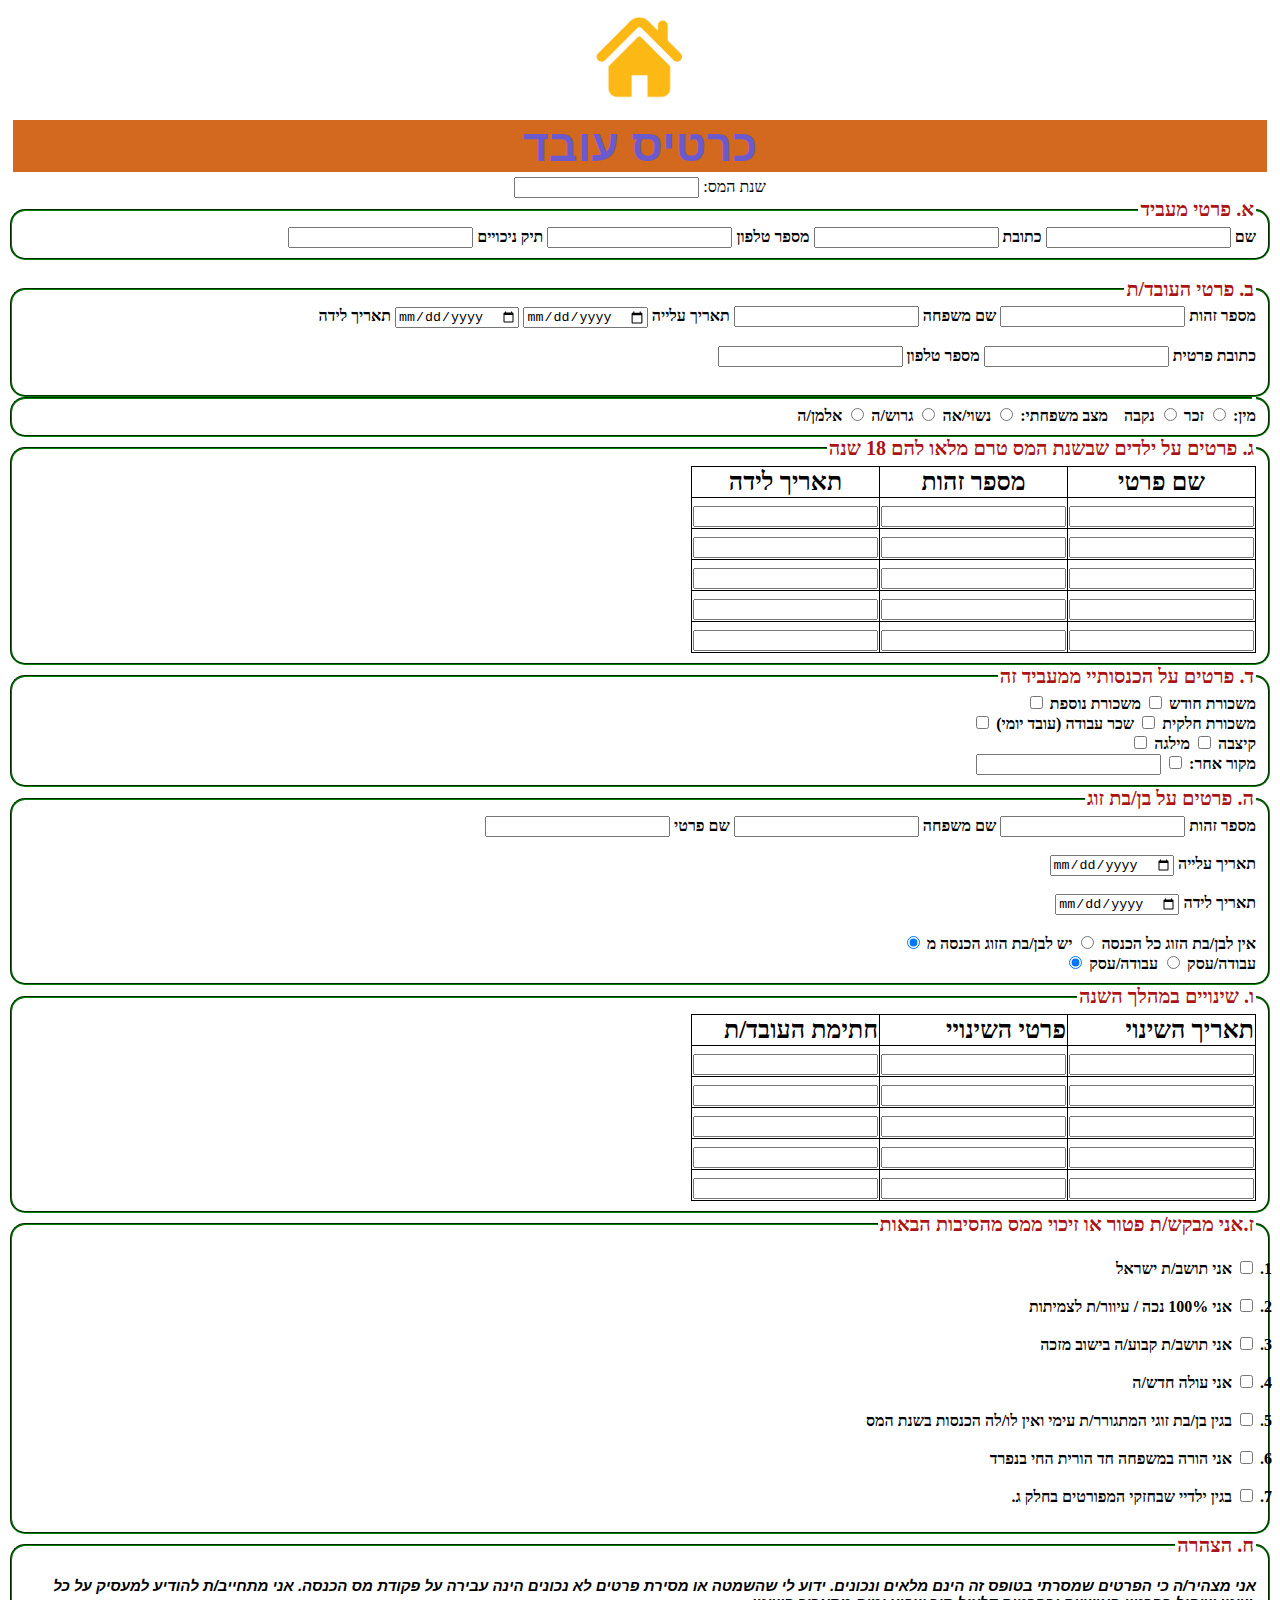
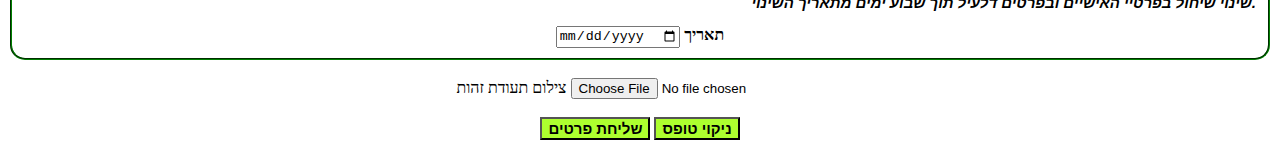
==== 101form.html @ 2447fad8 "first commit" ====
<!DOCTYPE html>
<html>
  <head>
    <style>
      table,
      th,
      td {
        border: 1px solid black;
        border-collapse: collapse;
      }
    </style>
    <title>101form</title>
    <link rel="stylesheet" href="style.css" />
  </head>
  <body style="text-align: center" ;>
    <a href="index.html">
      <img
        src="[data-uri]"
        alt="home"
        width="100px"
      />
    </a>
    <h1>כרטיס עובד</h1>
    <input type="number" id="year" name="year" />
    <label for="year">:שנת המס</label>
    <form method="post" action="https://formspree.io/f/xrgdnqjz">
      <div class="title1">
        <fieldset style="text-align: right">
          <legend style="text-align: right">א. פרטי מעביד</legend>
          <input type="text" id="name" name="name" />
          <label for="name">שם </label>
          <input type="text" id="address" name="address" />
          <label for="address">כתובת</label>
          <input type="number" id="phone" name="phone" />
          <label for="phone">מספר טלפון</label>
          <input type="number" id="employer-number" name="employer-number" />
          <label for="employer-number">תיק ניכויים</label>
        </fieldset>
        <br />
        <fieldset style="text-align: right">
          <legend style="text-align: right">ב. פרטי העובד/ת</legend>
          <label for="id">מספר זהות</label>
          <input type="number" id="id" name="id" />

          <label for="surname">שם משפחה</label>
          <input type="text" id="surname" name="surname" />
          <label for="immigration">תאריך עלייה </label>
          <input type="date" id="immigration" name="immigration" />

          <input type="date" id="date-of-birth" name="date-of-birth" />
          <label for="date-of-birth">תאריך לידה</label>
          <br />
          <br />
          <input type="text" id="address-employee" name="address-employee" />
          <label for="address-employee">כתובת פרטית</label>
          <input type="number" id="phone" name="phone" />
          <label for="phone">מספר טלפון</label>
          <br /><br />
        </fieldset>
        <fieldset style="text-align: right">
          <legend></legend>

          <label for="male & female;">מין:</label>
          <input type="radio" id="gender" name="gender" />
          <label for="gender">זכר</label>
          <input type="radio" id="gender" name="gender" />
          <label for="gender">נקבה</label>

          &nbsp;&nbsp;
          <label for="married">מצב משפחתי:</label>
          <input type="radio" id="married" name="family-status" />
          <label for="married">נשוי/אה</label>

          <input type="radio" id="divorcee" name="family-status" />
          <label for="divorcee">גרוש/ה</label>
          <input type="radio" id="widower" name="family-status" />
          <label for="widower">אלמן/ה</label>
        </fieldset>
        <fieldset>
          <legend style="text-align: right">
            ג. פרטים על ילדים שבשנת המס טרם מלאו להם 18 שנה
          </legend>
          <div style="direction: rtl">
            <table style="font-size: 25px">
              <thead>
                <tr>
                  <th>שם פרטי</th>
                  <th>מספר זהות</th>
                  <th>תאריך לידה</th>
                </tr>
                <tr style="height: 25px">
                  <td><input type="text" id="name1" name="name1" /></td>
                  <td><input type="text" id="id1" name="name1" /></td>
                  <td><input type="text" id="birth1" name="name1" /></td>
                </tr>
                <tr style="height: 25px">
                  <td><input type="text" id="name2" name="name2" /></td>
                  <td><input type="text" id="id2" name="name2" /></td>
                  <td><input type="text" id="birth2" name="name2" /></td>
                </tr>
                <tr style="height: 25px">
                  <td><input type="text" id="name3" name="name3" /></td>
                  <td><input type="text" id="id3" name="name3" /></td>
                  <td><input type="text" id="birth3" name="name3" /></td>
                </tr>
                <tr style="height: 25px">
                  <td><input type="text" id="name4" name="name4" /></td>
                  <td><input type="text" id="id4" name="name4" /></td>
                  <td><input type="text" id="birth4" name="name4" /></td>
                </tr>
                <tr style="height: 25px">
                  <td><input type="text" id="name5" name="name5" /></td>
                  <td><input type="text" id="id5" name="name5" /></td>
                  <td><input type="text" id="birth5" name="name5" /></td>
                </tr>
              </thead>
            </table>
          </div>
        </fieldset>
        <fieldset style="text-align: right">
          <legend style="text-align: right">
            ד. פרטים על הכנסותיי ממעביד זה
          </legend>
          <input type="checkbox" id="monthly-income" name="monthly-income" />
          <label for="monthly-income">משכורת חודש</label>
          <input
            type="checkbox"
            id="additional-income"
            name="additional-income"
          />
          <label for="additional-income">משכורת נוספת</label>
          <br />
          <input type="checkbox" id="Partial-income" name="Partial-income" />
          <label for="Partial-income">משכורת חלקית</label>
          <input type="checkbox" id="Salary" name="Salary" />
          <label for="Salary">שכר עבודה (עובד יומי)</label>
          <br />
          <input type="checkbox" id="allowance" name="allowance" />
          <label for="allowance">קיצבה</label>
          <input type="checkbox" id="Stipend" name="Stipend" />
          <label for="Stipend">מילגה</label>
          <br />
          <input type="text" id="another source" name="another source" />
          <input type="checkbox" id="another source" name="another source" />
          <label for="another source">:מקור אחר</label>
        </fieldset>
        <fieldset style="text-align: right">
          <legend style="text-align: right">ה. פרטים על בן/בת זוג</legend>
          <input type="number" id="id1" name="id1" />
          <label for="id1">מספר זהות</label>
          <input type="text" id="surname1" name="surname1" />
          <label for="surname1">שם משפחה</label>
          <input type="text" id="name1" name="name1" />
          <label for="name1">שם פרטי</label>
          <br />
          <br />
          <input type="date" id="immigration1" name="immigration1" />
          <label for="immigration1">תאריך עלייה </label>
          <br />
          <br />
          <input type="date" id="date-of-birth1" name="date-of-birth1" />
          <label for="date-of-birth1">תאריך לידה</label>
          <br />
          <br />
          <input type="radio" id="income" name="income" checked />
          <label for="income">אין לבן/בת הזוג כל הכנסה</label>
          <input type="radio" id="income2" name="income" />
          <label for="income2">יש לבן/בת הזוג הכנסה מ</label>
          <br />
          <input type="radio" id="Business" name="other" checked />
          <label for="Business">עבודה/עסק</label>
          <input type="radio" id="other" name="other" />
          <label for="other">עבודה/עסק</label>
        </fieldset>

        <fieldset style="text-align: right">
          <legend style="text-align: right">ו. שינויים במהלך השנה</legend>
          <div style="direction: rtl">
            <table style="font-size: 25px">
              <tr>
                <th>תאריך השינוי</th>
                <th>פרטי השינויי</th>
                <th>חתימת העובד/ת</th>
              </tr>
              <tr>
                <td><input type="text" id="date1" name="change" /></td>
                <td><input type="text" id="changes" name="change" /></td>
                <td><input type="text" id="signature" name="change" /></td>
              </tr>
              <tr>
                <td><input type="text" id="date2" name="change1" /></td>
                <td><input type="text" id="changes1" name="change1" /></td>
                <td><input type="text" id="signature1" name="change1" /></td>
              </tr>
              <tr>
                <td><input type="text" id="date3" name="change2" /></td>
                <td><input type="text" id="changes2" name="change2" /></td>
                <td><input type="text" id="signature2" name="change2" /></td>
              </tr>
              <tr>
                <td><input type="text" id="date4" name="change3" /></td>
                <td><input type="text" id="changes4" name="change3" /></td>
                <td><input type="text" id="signature4" name="change3" /></td>
              </tr>
              <tr>
                <td><input type="text" id="date5" name="change4" /></td>
                <td><input type="text" id="changes5" name="change4" /></td>
                <td><input type="text" id="signature5" name="change4" /></td>
              </tr>
            </table>
          </div>
        </fieldset>
        <fieldset>
          <legend>ז.אני מבקש/ת פטור או זיכוי ממס מהסיבות הבאות</legend>
          <ol class="list">
            <li>
              <input
                type="checkbox"
                id="=israeli-resident"
                name="israeli-resident"
              />
              <label for="israeli-resident">אני תושב/ת ישראל</label>
            </li>
            <br />
            <li>
              <input type="checkbox" id="blind" name="blind" />
              <label for="blind">אני 100% נכה / עיוור/ת לצמיתות</label>
            </li>
            <br />
            <li>
              <input
                type="checkbox"
                id="qualifying-settlement"
                name="qualifying-settlement"
              />
              <label for="qualifying-settlement"
                >אני תושב/ת קבוע/ה בישוב מזכה
              </label>
            </li>
            <br />
            <li>
              <input type="checkbox" id="immigrant" name="immigrant" />
              <label for="immigrant">אני עולה חדש/ה</label>
            </li>
            <br />
            <li>
              <input
                type="checkbox"
                id="spouse-who-lives-with-me"
                name="spouse-who-lives-with-me"
              />
              <label for="spouse-who-lives-with-me"
                >בגין בן/בת זוגי המתגורר/ת עימי ואין לו/לה הכנסות בשנת
                המס</label
              >
            </li>
            <br />
            <li>
              <input type="checkbox" id="single parent" name="single parent" />
              <label for="single parent"
                >אני הורה במשפחה חד הורית החי בנפרד</label
              >
            </li>
            <br />
            <li>
              <input type="checkbox" id="Children" name="Children" />
              <label for="Children">בגין ילדיי שבחזקי המפורטים בחלק ג.</label>
            </li>
          </ol>
        </fieldset>
        <fieldset>
          <legend>ח. הצהרה</legend>
          <p>
            אני מצהיר/ה כי הפרטים שמסרתי בטופס זה הינם מלאים ונכונים. ידוע לי
            שהשמטה או מסירת פרטים לא נכונים הינה עבירה על פקודת מס הכנסה. אני
            מתחייב/ת להודיע למעסיק על כל שינוי שיחול בפרטיי האישיים ובפרטים
            דלעיל תוך שבוע ימים מתאריך השינוי.
          </p>
          <input type="date" id="date1" name="date1" />
          <label for="date1">תאריך</label>
        </fieldset>
      </div>
      <br />

      <label for="idimg">צילום תעודת זהות</label>
      <input type="file" name="idimg" id="idimg" />
      <br /><br />
      <div class="button">
        <input type="submit" value="שליחת פרטים" />
        <input type="reset" value="ניקוי טופס" />
      </div>
    </form>
  </body>
</html>
---- style.css ----
h1 {
  font-family: Arial, Helvetica, sans-serif;
  color: slateblue;
  font-size: 45px;
  background-color: chocolate;
  margin: 5px;
  text-align: center;
}

p {
  font-family: Verdana, Geneva, Tahoma, sans-serif;
  font-size: 25px;
  color: blue;
  background-color: wheat;
  font-weight: bold;
  font-style: italic;
}
.primary {
  color: red;
}
#lorm {
  color: crimson;
  background-color: thistle;
  font-size: 20px;
  font-weight: lighter;
}

.send {
  width: 170px;
  height: 80px;
  border-radius: 15px;
  border-style: dashed;
}
button {
  width: 250;
  height: 90px;
  background-color: brown;
}

div.my-elem-1 .a > p {
  background-color: orangered;
}
div.my-elem-2 p {
  background-color: yellow;
}
div.my-elem-3 .a .b.e > p,
div#u {
  background-color: green;
}

div.my-elem-3 .c > p {
  background-color: blueviolet;
}

.title1 legend {
  color: rgb(171, 20, 20);
  font-size: 20px;
  font-weight: bold;
  direction: rtl;
  text-align: right;
}
.list {
  text-align: right;
}
.list > li {
  direction: rtl;
  font-weight: bold;
}
.button > input {
  background-color: greenyellow;
  font-size: 15px;
  font-weight: bold;
}
div.title1 label {
  font-weight: bold;
}
div.title1 p {
  color: black;
  background-color: white;
  font-size: 15px;
  text-align: right;
}
a {
  text-decoration: underline;
  font-size: 30px;
}
div.title1 fieldset {
  border-color: green;
  border-radius: 15px;
}
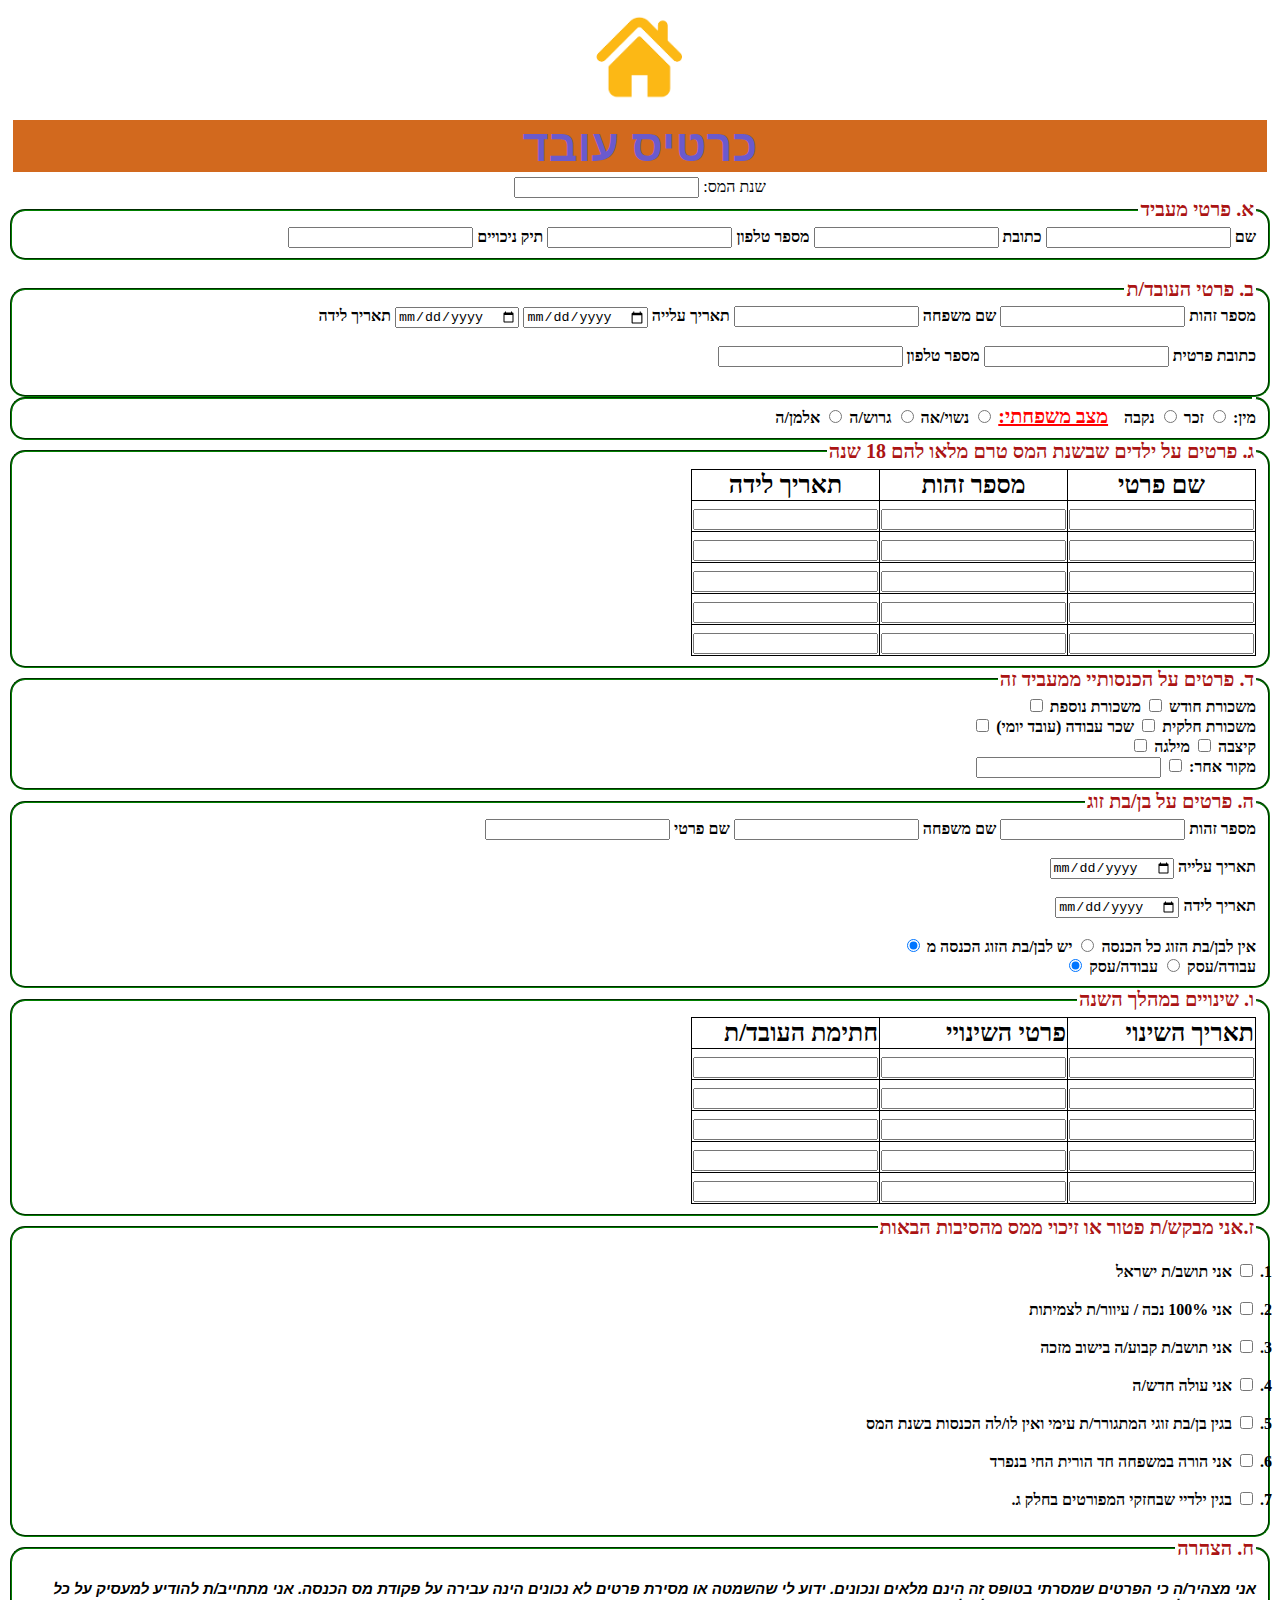
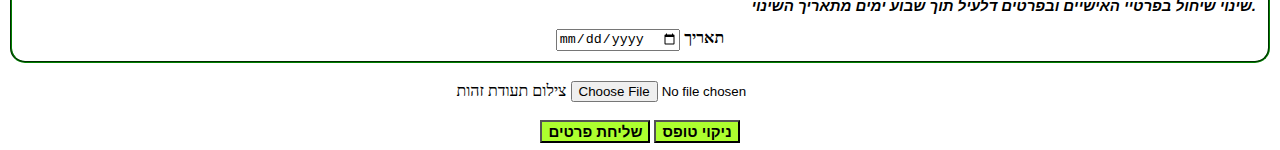
==== commit b4225c1e: "class for label70" ====
--- a/101form.html
+++ b/101form.html
@@ -67,7 +67,7 @@
           <label for="gender">נקבה</label>
 
           &nbsp;&nbsp;
-          <label for="married">מצב משפחתי:</label>
+          <label class="family-status" for="married">מצב משפחתי:</label>
           <input type="radio" id="married" name="family-status" />
           <label for="married">נשוי/אה</label>
 
--- a/style.css
+++ b/style.css
@@ -88,3 +88,8 @@
   border-color: green;
   border-radius: 15px;
 }
+div.title1 .family-status {
+  color: red;
+  text-decoration: underline;
+  font-size: 20px;
+}
